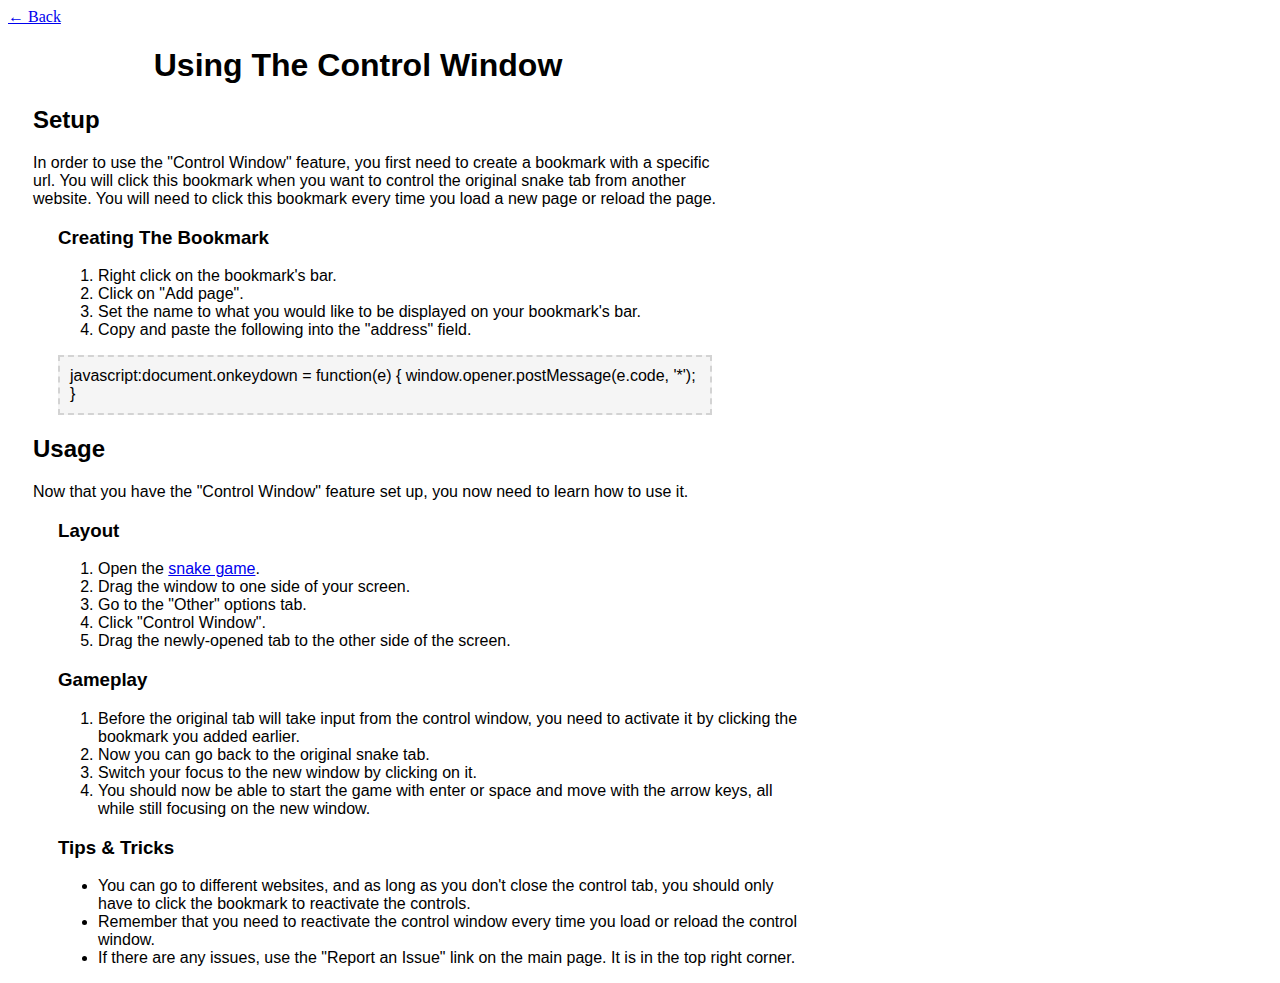
==== controlWindow.html @ fa690008 "👍🔨 Updated with Glitch" ====
<!DOCTYPE html>
<html>
  <head>
    <link rel="stylesheet" href="controlWindow.css">
    <link
      rel="icon"
      href="https://cdn.glitch.me/61845a2e-50dd-416e-b27c-f6c4d479d0ad%2Ffavicon.ico?v=1633638312872"
      id="icon"
    />
    <title>Control Window</title>
  </head>
  <body>
    <a class="back" href="index.html">&#8592; Back</a>
    <h1>
      Using The Control Window
    </h1>
    <h2>
      Setup
    </h2>
    <p class="h2">
      In order to use the "Control Window" feature, you first need to create a bookmark with a specific url. You will click this bookmark when you want to control the original snake tab from another website. You will need to click this bookmark every time you load a new page or reload the page.
    </p>
    <h3>
      Creating The Bookmark
    </h3>
    <ol class="h3">
      <li>Right click on the bookmark's bar.</li>
      <li>Click on "Add page".</li>
      <li>Set the name to what you would like to be displayed on your bookmark's bar.</li>
      <li>Copy and paste the following into the "address" field.</li>
    </ol>
    <div class="codeBox h3">
      javascript:document.onkeydown = function(e) { window.opener.postMessage(e.code, '*'); }
    </div>
    <h2>
      Usage
    </h2>
    <p class="h2">
      Now that you have the "Control Window" feature set up, you now need to learn how to use it.
    </p>
    <h3>
      Layout
    </h3>
    <ol class="h3">
      <li>Open the <a target="_blank" href="https://snakegamejs.glitch.me">snake game</a>.</a></li>
      <li>Drag the window to one side of your screen.</li>
      <li>Go to the "Other" options tab.</li>
      <li>Click "Control Window".</li>
      <li>Drag the newly-opened tab to the other side of the screen.</li>
    </ol>
    <h3>
      Gameplay
    </h3>
    <ol class="h3">
      <li>Before the original tab will take input from the control window, you need to activate it by clicking the bookmark you added earlier.</li>
      <li>Now you can go back to the original snake tab.</li>
      <li>Switch your focus to the new window by clicking on it.</li>
      <li>You should now be able to start the game with enter or space and move with the arrow keys, all while still focusing on the new window.</li>
    </ol>
    <h3>
      Tips & Tricks
    </h3>
    <ul class="h3">
      <li>You can go to different websites, and as long as you don't close the control tab, you should only have to click the bookmark to reactivate the controls.</li>
      <li>Remember that you need to reactivate the control window every time you load or reload the control window.</li>
      <li>If there are any issues, use the "Report an Issue" link on the main page. It is in the top right corner.</li>
    </ul>
  </body>
</html>
---- controlWindow.css ----
h1, .h1 {
  text-align: center;
  font-family: arial;
  max-width: 700px;
}

h2, .h2 {
  font-family: arial;
  margin-left: 25px;
  max-width: 700px;
}

h3, .h3 {
  font-family: arial;
  margin-left: 50px;
  max-width: 700px;
}

.codeBox {
  background-color: whitesmoke;
  border: 2px lightgray dashed;
  padding: 10px;
  max-width: 630px;
}
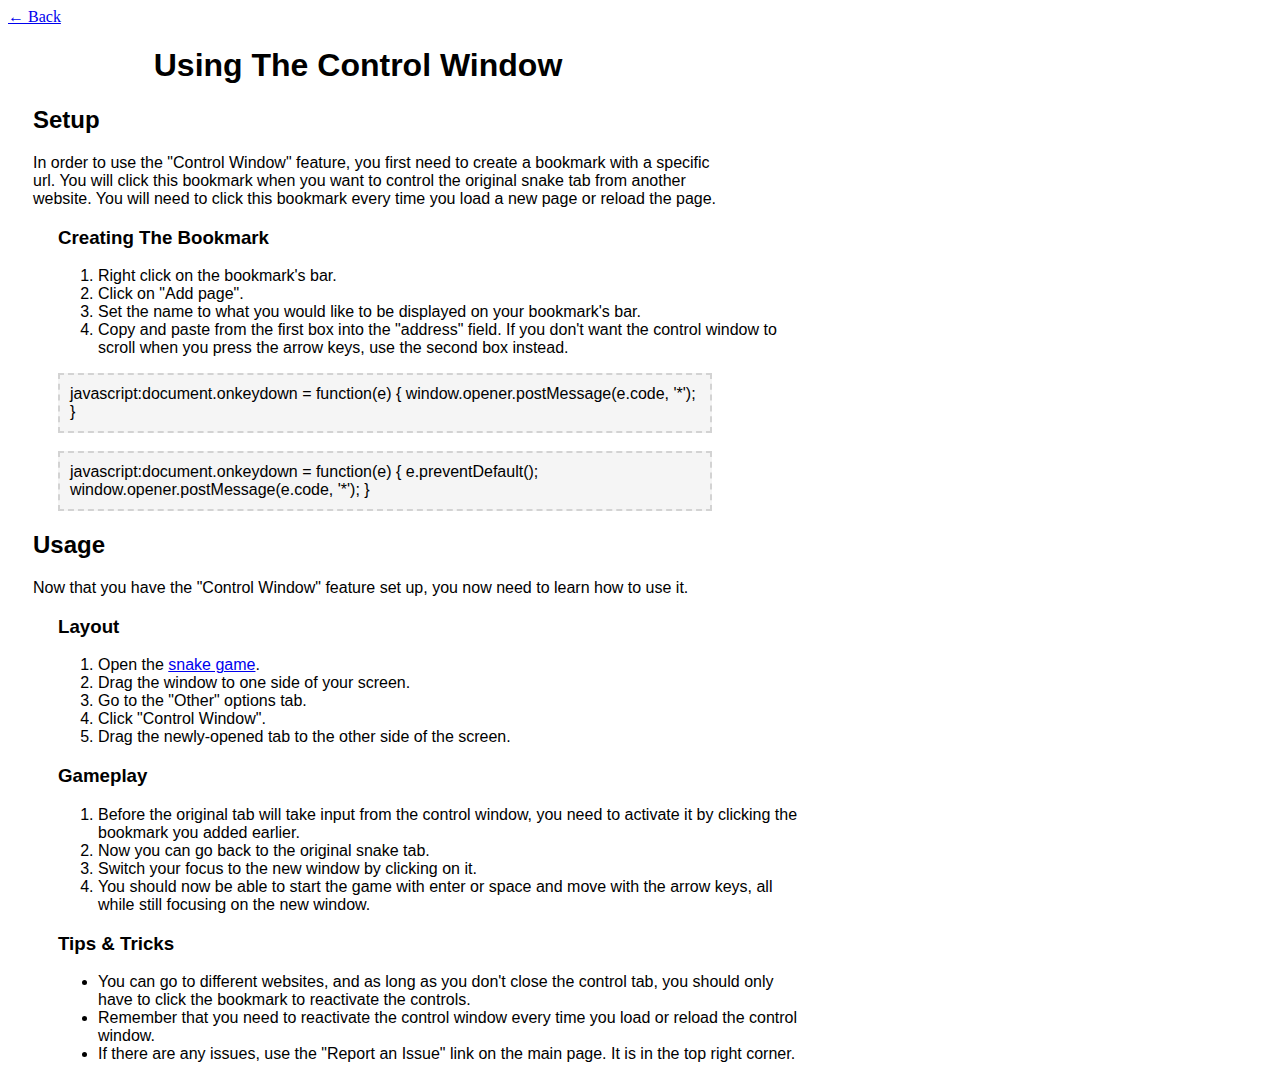
==== commit 1fe3182a: "🐛🐗 Updated with Glitch" ====
--- a/controlWindow.html
+++ b/controlWindow.html
@@ -27,10 +27,14 @@
       <li>Right click on the bookmark's bar.</li>
       <li>Click on "Add page".</li>
       <li>Set the name to what you would like to be displayed on your bookmark's bar.</li>
-      <li>Copy and paste the following into the "address" field.</li>
+      <li>Copy and paste from the first box into the "address" field. If you don't want the control window to scroll when you press the arrow keys, use the second box instead.</li>
     </ol>
     <div class="codeBox h3">
       javascript:document.onkeydown = function(e) { window.opener.postMessage(e.code, '*'); }
+    </div>
+    <br>
+    <div class="codeBox h3">
+      javascript:document.onkeydown = function(e) { e.preventDefault(); window.opener.postMessage(e.code, '*'); }
     </div>
     <h2>
       Usage
